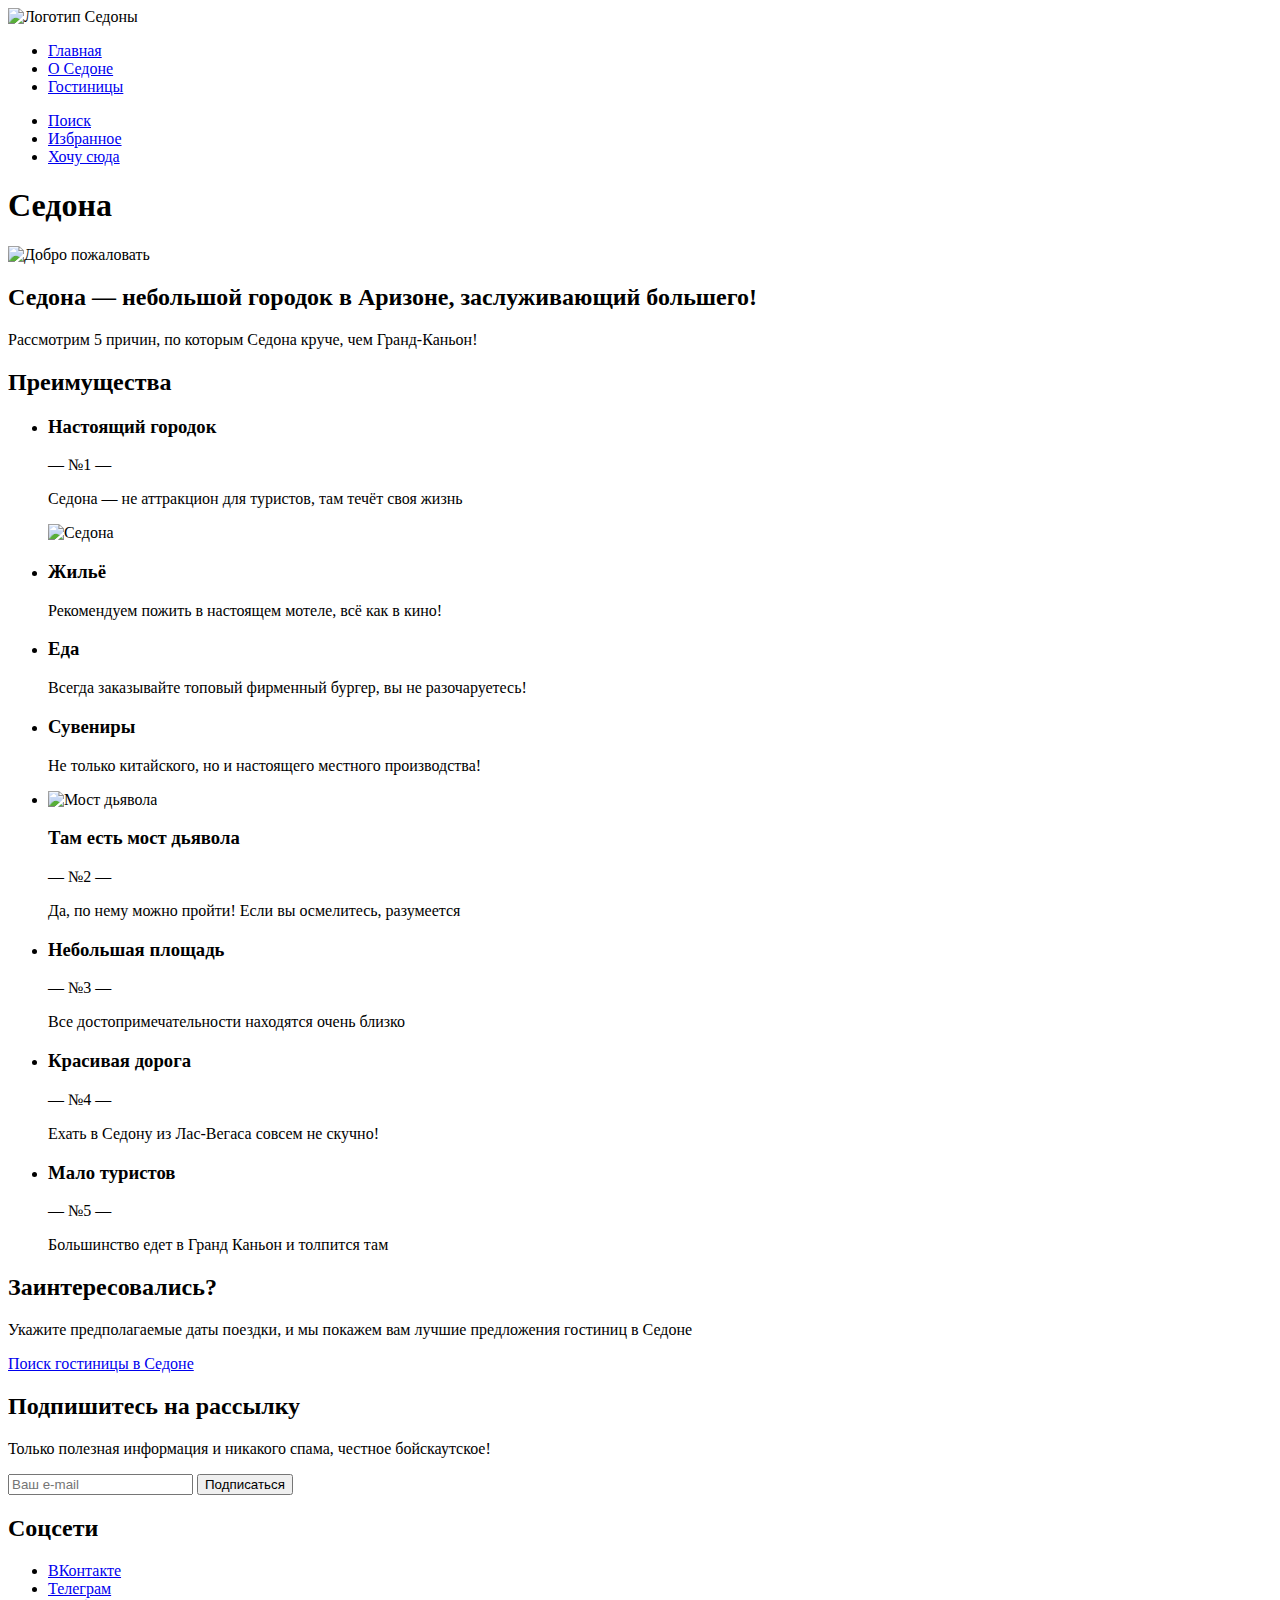
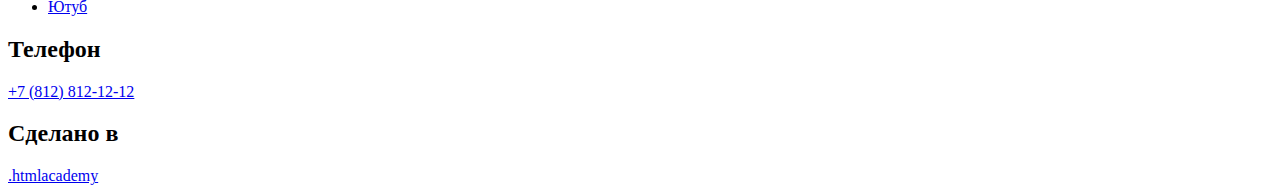
==== 2/index.html @ adbf0cee ":heavy_check_mark: Сборка #2" ====
<!DOCTYPE html>
<html lang="ru">
  <head>
    <meta charset="utf-8">
    <title>HTML Academy: Седона</title>
    <base href="https://htmlacademy-htmlcss.github.io/2119915-sedona-34/2/">
</head>
  <body>
    <header class="page-header">
      <img class="logo" src="#" alt="Логотип Седоны">
      <nav class="navigation">
        <ul class="navigation-list">
          <li class="navigation-item navigation-item-current">
            <a class="navigation-link" href="#">Главная</a>
          </li>
          <li class="navigation-item">
            <a class="navigation-link" href="#">О Седоне</a>
          </li>
          <li class="navigation-item">
            <a class="navigation-link" href="catalog.html">Гостиницы</a>
          </li>
        </ul>
        <ul class="navigation-list">
          <li class="navigation-item">
            <a class="navigation-link" href="#">
              <span class="visually-hidden">
                Поиск
              </span>
             </a>
          </li>
          <li class="navigation-item">
            <a class="navigation-link" href="#">
              <span class="visually-hidden">
                Избранное
              </span>
            </a>
          </li>
          <li class="navigation-item navigation-button">
            <a class="navigation-link " href="#">Хочу сюда</a>
          </li>
        </ul>
      </nav>
    </header>
    <main class="main-index">
      <h1 class="visually-hidden">Седона</h1>
      <section class="welcome">
        <img class="welcome-logo" src="#" alt="Добро пожаловать">
        <h2>Седона — небольшой городок в Аризоне, заслуживающий большего!</h2>
        <p>Рассмотрим 5 причин, по которым Седона круче, чем Гранд-Каньон!</p>
      </section>
      <section class="advantages">
        <h2 class="visually-hidden">Преимущества</h2>
        <ul class="advantages-list">
          <li class="advantages-item">
            <h3 class="advantages-title">Настоящий городок</h3>
            <p>— №1 —</p>
            <p>Седона — не аттракцион для туристов, там течёт своя жизнь</p>
            <img class="advantages-photo" src="#" alt="Седона">
          </li>
          <li class="advantages-item">
            <h3 class="advantages-title">Жильё</h3>
            <p>Рекомендуем пожить в настоящем мотеле, всё как в кино!</p>
          </li>
          <li class="advantages-item">
            <h3 class="advantages-title">Еда</h3>
            <p>Всегда заказывайте топовый фирменный бургер, вы не разочаруетесь!</p>
          </li>
          <li class="advantages-item">
            <h3 class="advantages-title">Сувениры</h3>
            <p>Не только китайского, но и настоящего местного производства!</p>
          </li>
          <li class="advantages-item">
            <img class="advantages-photo" src="#" alt="Мост дьявола">
            <h3 class="advantages-title">Там есть мост дьявола</h3>
            <p>— №2 —</p>
            <p>Да, по нему можно пройти! Если вы осмелитесь, разумеется</p>
          </li>
          <li class="advantages-item">
            <h3 class="advantages-title">Небольшая площадь</h3>
            <p>— №3 —</p>
            <p>Все достопримечательности находятся очень близко</p>
          </li>
          <li class="advantages-item">
            <h3 class="adnvantages-title">Красивая дорога</h3>
            <p>— №4 —</p>
            <p>Ехать в Седону из Лас-Вегаса совсем не скучно!</p>
          </li>
          <li class="advantages-item">
            <h3 class="adnvantages-title">Мало туристов</h3>
            <p>— №5 —</p>
            <p>Большинство едет в Гранд Каньон и толпится там</p>
          </li>
        </ul>
      </section>
      <section class="catalog">
        <h2 class="search-title">Заинтересовались?</h2>
        <p>Укажите предполагаемые даты поездки, и мы покажем вам лучшие предложения гостиниц в Седоне</p>
        <a class="catalog-button" href="catalog.html">Поиск гостиницы в Седоне</a>
      </section>
      <section class="newsletter">
        <h2 class="newsletter-title">Подпишитесь на рассылку</h2>
        <p>Только полезная информация и никакого спама, честное бойскаутское!</p>
        <form class="newsletter-form" action="https://echo.htmlacademy.ru/" method="post">
          <input class="field" type="email" placeholder="Ваш e-mail" name="newsletter-email" id="newsletter-email" required>
          <button class="button newsletter-button" type="submit">Подписаться</button>
        </form>
      </section>
    </main>
    <footer class="page-footer">
      <section class="footer-social">
        <h2 class="visually-hidden">Соцсети</h2>
        <ul class="social-list">
          <li class="social-item">
            <a class="button" href="https://vk.com/htmlacademy">
              <span class="visually-hidden">ВКонтакте</span>
            </a>
          </li>
          <li class="social-item">
            <a class="button" href="https://t.me/htmlacademy">
              <span class="visually-hidden">Телеграм</span>
            </a>
          </li>
          <li class="social-item">
            <a class="button" href="https://www.youtube.com/user/htmlacademyru">
              <span class="visually-hidden">Ютуб</span>
            </a>
          </li>
        </ul>
      </section>
      <section class="footer-contacts">
        <h2 class="visually-hidden">Телефон</h2>
        <a class="footer-phone" href="tel:+78128121212">+7 (812) 812-12-12</a>
      </section>
      <section class="developedby">
        <h2 class="visually-hidden">Сделано в</h2>
        <a class="developedby-link" href="https://htmlacademy.ru/">
          <span class="visually-hidden">.htmlacademy</span>
        </a>
      </section>
    </footer>
  </body>
</html>
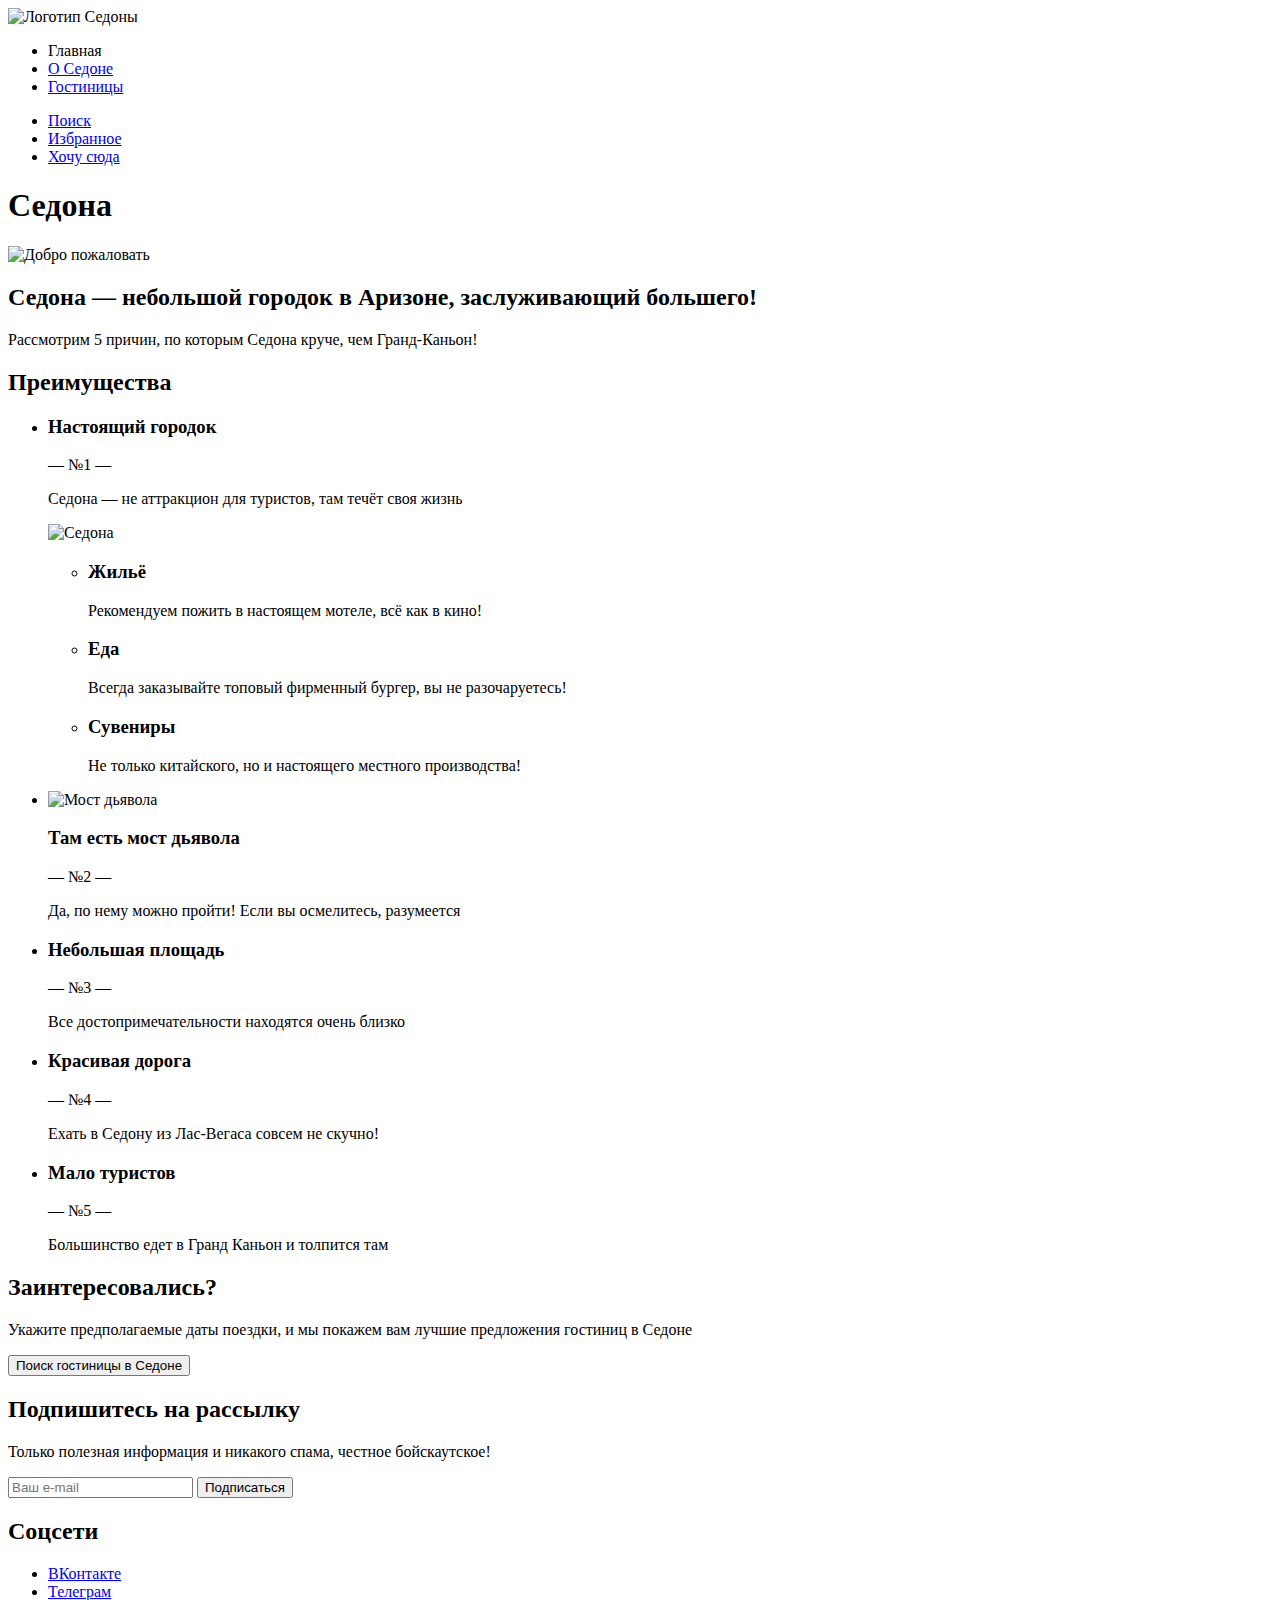
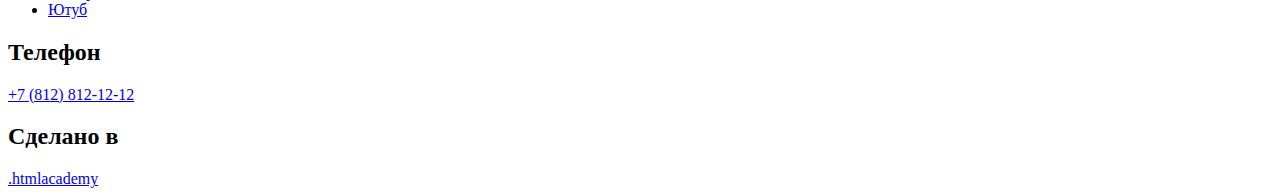
==== commit 347b94ad: ":heavy_check_mark: Сборка #2" ====
--- a/2/index.html
+++ b/2/index.html
@@ -7,11 +7,13 @@
 </head>
   <body>
     <header class="page-header">
-      <img class="logo" src="#" alt="Логотип Седоны">
+      <a class="navigation-logo">
+        <img class="logo" src="#" alt="Логотип Седоны">
+      </a>
       <nav class="navigation">
         <ul class="navigation-list">
-          <li class="navigation-item navigation-item-current">
-            <a class="navigation-link" href="#">Главная</a>
+          <li class="navigation-item">
+            <a class="navigation-link navigation-link-current">Главная</a>
           </li>
           <li class="navigation-item">
             <a class="navigation-link" href="#">О Седоне</a>
@@ -45,61 +47,63 @@
       <h1 class="visually-hidden">Седона</h1>
       <section class="welcome">
         <img class="welcome-logo" src="#" alt="Добро пожаловать">
-        <h2>Седона — небольшой городок в Аризоне, заслуживающий большего!</h2>
-        <p>Рассмотрим 5 причин, по которым Седона круче, чем Гранд-Каньон!</p>
+        <h2 class="welcome-title">Седона — небольшой городок в Аризоне, заслуживающий большего!</h2>
+        <p class="welcome-description">Рассмотрим 5 причин, по которым Седона круче, чем Гранд-Каньон!</p>
       </section>
       <section class="advantages">
         <h2 class="visually-hidden">Преимущества</h2>
         <ul class="advantages-list">
           <li class="advantages-item">
             <h3 class="advantages-title">Настоящий городок</h3>
-            <p>— №1 —</p>
-            <p>Седона — не аттракцион для туристов, там течёт своя жизнь</p>
+            <p class="advantages-number">— №1 —</p>
+            <p class="advantages-description">Седона — не аттракцион для туристов, там течёт своя жизнь</p>
             <img class="advantages-photo" src="#" alt="Седона">
-          </li>
-          <li class="advantages-item">
-            <h3 class="advantages-title">Жильё</h3>
-            <p>Рекомендуем пожить в настоящем мотеле, всё как в кино!</p>
-          </li>
-          <li class="advantages-item">
-            <h3 class="advantages-title">Еда</h3>
-            <p>Всегда заказывайте топовый фирменный бургер, вы не разочаруетесь!</p>
-          </li>
-          <li class="advantages-item">
-            <h3 class="advantages-title">Сувениры</h3>
-            <p>Не только китайского, но и настоящего местного производства!</p>
+            <ul class="advantages-list">
+              <li class="advantages-item">
+                <h3 class="advantages-title">Жильё</h3>
+                <p class="advantages-description">Рекомендуем пожить в настоящем мотеле, всё как в кино!</p>
+              </li>
+              <li class="advantages-item">
+                <h3 class="advantages-title">Еда</h3>
+                <p class="advantages-description">Всегда заказывайте топовый фирменный бургер, вы не разочаруетесь!</p>
+              </li>
+              <li class="advantages-item">
+                <h3 class="advantages-title">Сувениры</h3>
+                <p class="advantages-description">Не только китайского, но и настоящего местного производства!</p>
+              </li>
+            </ul>
           </li>
           <li class="advantages-item">
             <img class="advantages-photo" src="#" alt="Мост дьявола">
             <h3 class="advantages-title">Там есть мост дьявола</h3>
-            <p>— №2 —</p>
-            <p>Да, по нему можно пройти! Если вы осмелитесь, разумеется</p>
+            <p class="advantages-number">— №2 —</p>
+            <p class="advantages-description">Да, по нему можно пройти! Если вы осмелитесь, разумеется</p>
           </li>
           <li class="advantages-item">
             <h3 class="advantages-title">Небольшая площадь</h3>
-            <p>— №3 —</p>
-            <p>Все достопримечательности находятся очень близко</p>
+            <p class="advantages-number">— №3 —</p>
+            <p class="advantages-description">Все достопримечательности находятся очень близко</p>
           </li>
           <li class="advantages-item">
             <h3 class="adnvantages-title">Красивая дорога</h3>
-            <p>— №4 —</p>
-            <p>Ехать в Седону из Лас-Вегаса совсем не скучно!</p>
+            <p class="advantages-number">— №4 —</p>
+            <p class="advantages-description">Ехать в Седону из Лас-Вегаса совсем не скучно!</p>
           </li>
           <li class="advantages-item">
             <h3 class="adnvantages-title">Мало туристов</h3>
-            <p>— №5 —</p>
-            <p>Большинство едет в Гранд Каньон и толпится там</p>
+            <p class="advantages-number">— №5 —</p>
+            <p class="advantages-description">Большинство едет в Гранд Каньон и толпится там</p>
           </li>
         </ul>
       </section>
-      <section class="catalog">
+      <section class="hotel-search">
         <h2 class="search-title">Заинтересовались?</h2>
-        <p>Укажите предполагаемые даты поездки, и мы покажем вам лучшие предложения гостиниц в Седоне</p>
-        <a class="catalog-button" href="catalog.html">Поиск гостиницы в Седоне</a>
+        <p class="search-description">Укажите предполагаемые даты поездки, и мы покажем вам лучшие предложения гостиниц в Седоне</p>
+        <button class="hotel-search-button" type="button">Поиск гостиницы в Седоне</a>
       </section>
       <section class="newsletter">
         <h2 class="newsletter-title">Подпишитесь на рассылку</h2>
-        <p>Только полезная информация и никакого спама, честное бойскаутское!</p>
+        <p class="description">Только полезная информация и никакого спама, честное бойскаутское!</p>
         <form class="newsletter-form" action="https://echo.htmlacademy.ru/" method="post">
           <input class="field" type="email" placeholder="Ваш e-mail" name="newsletter-email" id="newsletter-email" required>
           <button class="button newsletter-button" type="submit">Подписаться</button>
